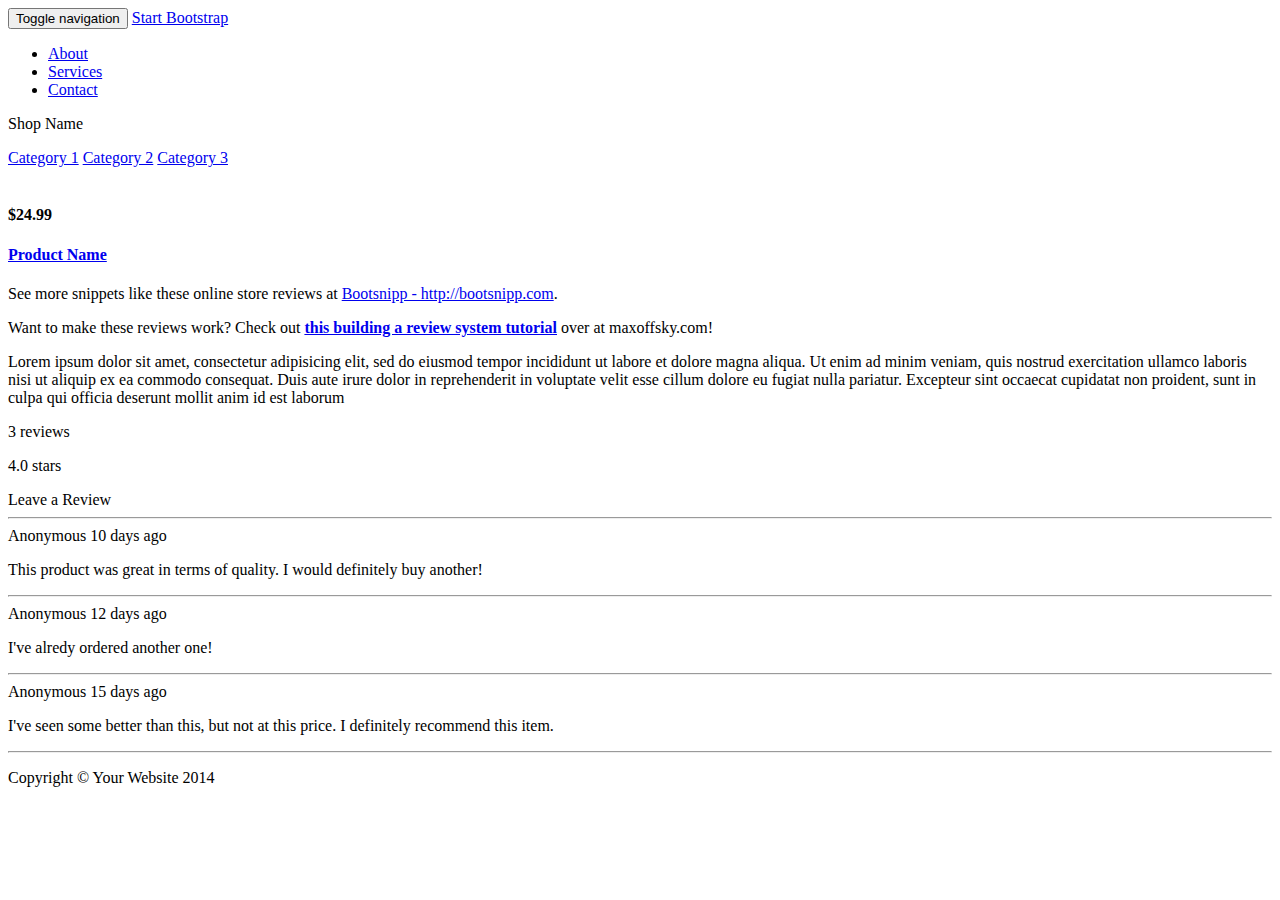
==== src/main/webapp/WEB-INF/views/index.html @ 2a2edcc9 "штше сщььше" ====
<!DOCTYPE html>
<html lang="en" xmlns:th="http://www.thymeleaf.org">

<head>

    <meta charset="utf-8">
    <meta http-equiv="X-UA-Compatible" content="IE=edge">
    <meta name="viewport" content="width=device-width, initial-scale=1">
    <meta name="description" content="">
    <meta name="author" content="">

    <title>Shop Item - Start Bootstrap Template</title>

    <!-- Bootstrap Core CSS -->
    <link href="/resources/css/bootstrap.min.css" rel="stylesheet">

    <!-- Custom CSS -->
    <link href="/resources/css/shop-item.css" rel="stylesheet">

    <!-- HTML5 Shim and Respond.js IE8 support of HTML5 elements and media queries -->
    <!-- WARNING: Respond.js doesn't work if you view the page via file:// -->
    <!--[if lt IE 9]>
        <script src="https://oss.maxcdn.com/libs/html5shiv/3.7.0/html5shiv.js"></script>
        <script src="https://oss.maxcdn.com/libs/respond.js/1.4.2/respond.min.js"></script>
    <![endif]-->

</head>

<body>

    <!-- Navigation -->
    <nav class="navbar navbar-inverse navbar-fixed-top" role="navigation">
        <div class="container">
            <!-- Brand and toggle get grouped for better mobile display -->
            <div class="navbar-header">
                <button type="button" class="navbar-toggle" data-toggle="collapse" data-target="#bs-example-navbar-collapse-1">
                    <span class="sr-only">Toggle navigation</span>
                    <span class="icon-bar"></span>
                    <span class="icon-bar"></span>
                    <span class="icon-bar"></span>
                </button>
                <a class="navbar-brand" href="#">Start Bootstrap</a>
            </div>
            <!-- Collect the nav links, forms, and other content for toggling -->
            <div class="collapse navbar-collapse" id="bs-example-navbar-collapse-1">
                <ul class="nav navbar-nav">
                    <li>
                        <a href="#">About</a>
                    </li>
                    <li>
                        <a href="#">Services</a>
                    </li>
                    <li>
                        <a href="#">Contact</a>
                    </li>
                </ul>
            </div>
            <!-- /.navbar-collapse -->
        </div>
        <!-- /.container -->
    </nav>

    <!-- Page Content -->
    <div class="container">

        <div class="row">

            <div class="col-md-3">
                <p class="lead">Shop Name</p>
                <div class="list-group">
                    <a href="#" class="list-group-item active">Category 1</a>
                    <a href="#" class="list-group-item">Category 2</a>
                    <a href="#" class="list-group-item">Category 3</a>
                </div>
            </div>

            <div class="col-md-9">

                <div class="thumbnail">
                    <img class="img-responsive" src="http://placehold.it/800x300" alt="">
                    <div class="caption-full">
                        <h4 class="pull-right">$24.99</h4>
                        <h4><a href="#">Product Name</a>
                        </h4>
                        <p>See more snippets like these online store reviews at <a target="_blank" href="http://bootsnipp.com">Bootsnipp - http://bootsnipp.com</a>.</p>
                        <p>Want to make these reviews work? Check out
                            <strong><a href="http://maxoffsky.com/code-blog/laravel-shop-tutorial-1-building-a-review-system/">this building a review system tutorial</a>
                            </strong>over at maxoffsky.com!</p>
                        <p>Lorem ipsum dolor sit amet, consectetur adipisicing elit, sed do eiusmod tempor incididunt ut labore et dolore magna aliqua. Ut enim ad minim veniam, quis nostrud exercitation ullamco laboris nisi ut aliquip ex ea commodo consequat. Duis aute irure dolor in reprehenderit in voluptate velit esse cillum dolore eu fugiat nulla pariatur. Excepteur sint occaecat cupidatat non proident, sunt in culpa qui officia deserunt mollit anim id est laborum</p>
                    </div>
                    <div class="ratings">
                        <p class="pull-right">3 reviews</p>
                        <p>
                            <span class="glyphicon glyphicon-star"></span>
                            <span class="glyphicon glyphicon-star"></span>
                            <span class="glyphicon glyphicon-star"></span>
                            <span class="glyphicon glyphicon-star"></span>
                            <span class="glyphicon glyphicon-star-empty"></span>
                            4.0 stars
                        </p>
                    </div>
                </div>

                <div class="well">

                    <div class="text-right">
                        <a class="btn btn-success">Leave a Review</a>
                    </div>

                    <hr>

                    <div class="row">
                        <div class="col-md-12">
                            <span class="glyphicon glyphicon-star"></span>
                            <span class="glyphicon glyphicon-star"></span>
                            <span class="glyphicon glyphicon-star"></span>
                            <span class="glyphicon glyphicon-star"></span>
                            <span class="glyphicon glyphicon-star-empty"></span>
                            Anonymous
                            <span class="pull-right">10 days ago</span>
                            <p>This product was great in terms of quality. I would definitely buy another!</p>
                        </div>
                    </div>

                    <hr>

                    <div class="row">
                        <div class="col-md-12">
                            <span class="glyphicon glyphicon-star"></span>
                            <span class="glyphicon glyphicon-star"></span>
                            <span class="glyphicon glyphicon-star"></span>
                            <span class="glyphicon glyphicon-star"></span>
                            <span class="glyphicon glyphicon-star-empty"></span>
                            Anonymous
                            <span class="pull-right">12 days ago</span>
                            <p>I've alredy ordered another one!</p>
                        </div>
                    </div>

                    <hr>

                    <div class="row">
                        <div class="col-md-12">
                            <span class="glyphicon glyphicon-star"></span>
                            <span class="glyphicon glyphicon-star"></span>
                            <span class="glyphicon glyphicon-star"></span>
                            <span class="glyphicon glyphicon-star"></span>
                            <span class="glyphicon glyphicon-star-empty"></span>
                            Anonymous
                            <span class="pull-right">15 days ago</span>
                            <p>I've seen some better than this, but not at this price. I definitely recommend this item.</p>
                        </div>
                    </div>

                </div>

            </div>

        </div>

    </div>
    <!-- /.container -->

    <div class="container">

        <hr>

        <!-- Footer -->
        <footer>
            <div class="row">
                <div class="col-lg-12">
                    <p>Copyright &copy; Your Website 2014</p>
                </div>
            </div>
        </footer>

    </div>
    <!-- /.container -->

    <!-- jQuery -->
    <script src="/resources/js/jquery.js"></script>

    <!-- Bootstrap Core JavaScript -->
    <script src="/resources/js/bootstrap.min.js"></script>

</body>

</html>
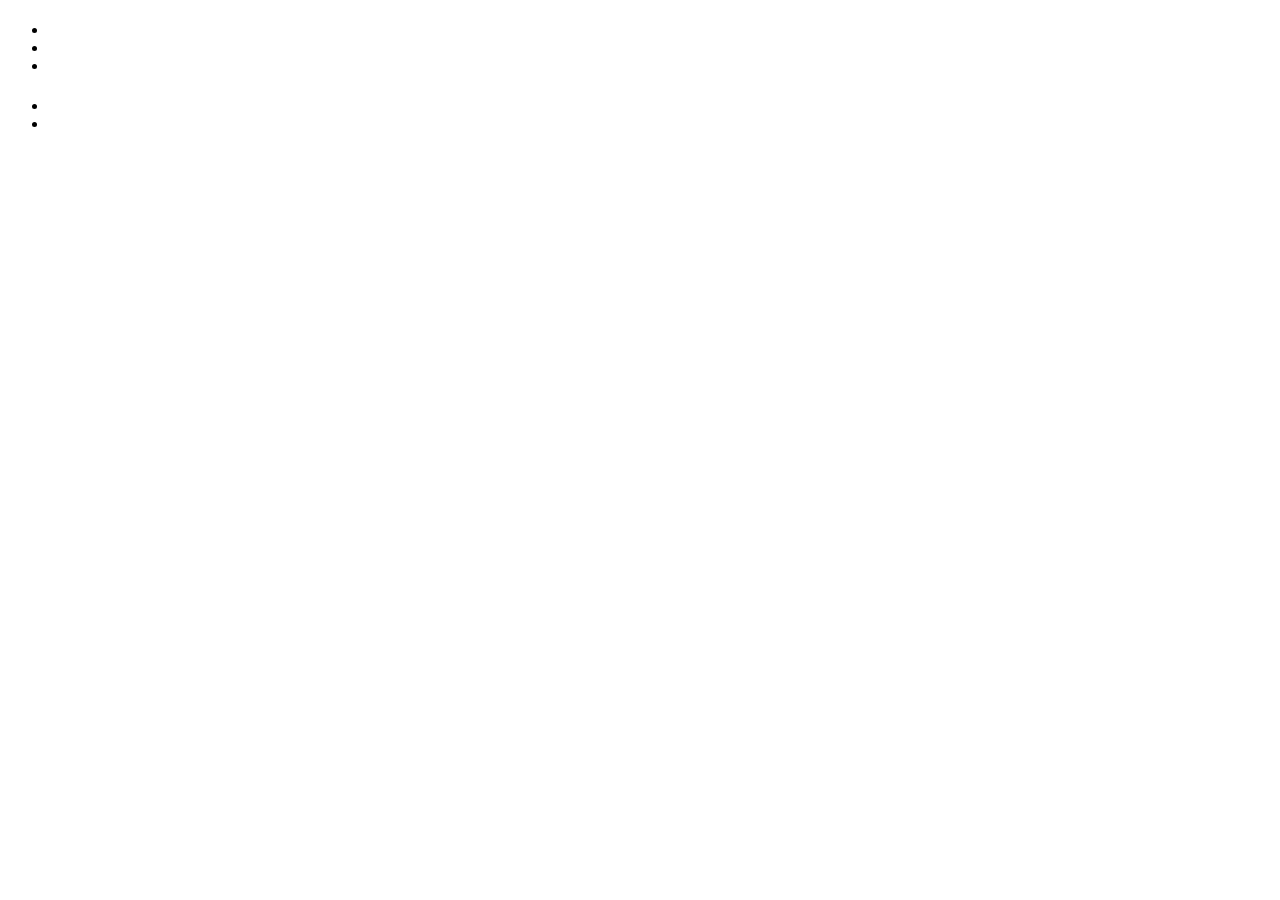
==== commit a0b7e2f6: "add security + add new user with validation" ====
--- a/src/main/webapp/WEB-INF/views/index.html
+++ b/src/main/webapp/WEB-INF/views/index.html
@@ -9,7 +9,7 @@
     <meta name="description" content="">
     <meta name="author" content="">
 
-    <title>Shop Item - Start Bootstrap Template</title>
+    <title>CargoTaxi - Main page</title>
 
     <!-- Bootstrap Core CSS -->
     <link href="/resources/css/bootstrap.min.css" rel="stylesheet">
@@ -20,168 +20,78 @@
     <!-- HTML5 Shim and Respond.js IE8 support of HTML5 elements and media queries -->
     <!-- WARNING: Respond.js doesn't work if you view the page via file:// -->
     <!--[if lt IE 9]>
-        <script src="https://oss.maxcdn.com/libs/html5shiv/3.7.0/html5shiv.js"></script>
-        <script src="https://oss.maxcdn.com/libs/respond.js/1.4.2/respond.min.js"></script>
+    <script src="https://oss.maxcdn.com/libs/html5shiv/3.7.0/html5shiv.js"></script>
+    <script src="https://oss.maxcdn.com/libs/respond.js/1.4.2/respond.min.js"></script>
     <![endif]-->
 
 </head>
 
 <body>
 
-    <!-- Navigation -->
-    <nav class="navbar navbar-inverse navbar-fixed-top" role="navigation">
-        <div class="container">
-            <!-- Brand and toggle get grouped for better mobile display -->
-            <div class="navbar-header">
-                <button type="button" class="navbar-toggle" data-toggle="collapse" data-target="#bs-example-navbar-collapse-1">
-                    <span class="sr-only">Toggle navigation</span>
-                    <span class="icon-bar"></span>
-                    <span class="icon-bar"></span>
-                    <span class="icon-bar"></span>
-                </button>
-                <a class="navbar-brand" href="#">Start Bootstrap</a>
-            </div>
-            <!-- Collect the nav links, forms, and other content for toggling -->
-            <div class="collapse navbar-collapse" id="bs-example-navbar-collapse-1">
-                <ul class="nav navbar-nav">
-                    <li>
-                        <a href="#">About</a>
-                    </li>
-                    <li>
-                        <a href="#">Services</a>
-                    </li>
-                    <li>
-                        <a href="#">Contact</a>
-                    </li>
-                </ul>
-            </div>
-            <!-- /.navbar-collapse -->
-        </div>
-        <!-- /.container -->
-    </nav>
+<div th:replace="fragments/header :: header"></div>
 
-    <!-- Page Content -->
-    <div class="container">
+<!-- Page Content -->
+<div class="container">
 
-        <div class="row">
+    <div class="row">
 
-            <div class="col-md-3">
-                <p class="lead">Shop Name</p>
-                <div class="list-group">
-                    <a href="#" class="list-group-item active">Category 1</a>
-                    <a href="#" class="list-group-item">Category 2</a>
-                    <a href="#" class="list-group-item">Category 3</a>
+        <div th:replace="fragments/menu :: menu"></div>
+
+        <div class="col-md-9">
+
+            <div class="thumbnail">
+                <h3><span th:text="#{main.services.title}"/></h3>
+                <div class="caption-full">
+                    <h4><span th:text="#{main.services.customer.title}"/>
+                    </h4>
+                    <ul>
+                        <li><span
+                                th:text="#{main.services.customer.find_executor}"/>
+                        </li>
+                        <li><span th:text="#{main.services.customer.orders}"/>
+                        </li>
+                        <li><span
+                                th:text="#{main.services.customer.select_bids}"/>
+                        </li>
+                    </ul>
                 </div>
-            </div>
-
-            <div class="col-md-9">
-
-                <div class="thumbnail">
-                    <img class="img-responsive" src="http://placehold.it/800x300" alt="">
-                    <div class="caption-full">
-                        <h4 class="pull-right">$24.99</h4>
-                        <h4><a href="#">Product Name</a>
-                        </h4>
-                        <p>See more snippets like these online store reviews at <a target="_blank" href="http://bootsnipp.com">Bootsnipp - http://bootsnipp.com</a>.</p>
-                        <p>Want to make these reviews work? Check out
-                            <strong><a href="http://maxoffsky.com/code-blog/laravel-shop-tutorial-1-building-a-review-system/">this building a review system tutorial</a>
-                            </strong>over at maxoffsky.com!</p>
-                        <p>Lorem ipsum dolor sit amet, consectetur adipisicing elit, sed do eiusmod tempor incididunt ut labore et dolore magna aliqua. Ut enim ad minim veniam, quis nostrud exercitation ullamco laboris nisi ut aliquip ex ea commodo consequat. Duis aute irure dolor in reprehenderit in voluptate velit esse cillum dolore eu fugiat nulla pariatur. Excepteur sint occaecat cupidatat non proident, sunt in culpa qui officia deserunt mollit anim id est laborum</p>
-                    </div>
-                    <div class="ratings">
-                        <p class="pull-right">3 reviews</p>
-                        <p>
-                            <span class="glyphicon glyphicon-star"></span>
-                            <span class="glyphicon glyphicon-star"></span>
-                            <span class="glyphicon glyphicon-star"></span>
-                            <span class="glyphicon glyphicon-star"></span>
-                            <span class="glyphicon glyphicon-star-empty"></span>
-                            4.0 stars
-                        </p>
-                    </div>
+                <div class="caption-full">
+                    <h4><span th:text="#{main.services.executor.title}"/>
+                    </h4>
+                    <ul>
+                        <li><span
+                                th:text="#{main.services.executor.find_job}"/>
+                        </li>
+                        <li><span th:text="#{main.services.executor.find_job}"/>
+                        </li>
+                    </ul>
                 </div>
-
-                <div class="well">
-
-                    <div class="text-right">
-                        <a class="btn btn-success">Leave a Review</a>
-                    </div>
-
-                    <hr>
-
-                    <div class="row">
-                        <div class="col-md-12">
-                            <span class="glyphicon glyphicon-star"></span>
-                            <span class="glyphicon glyphicon-star"></span>
-                            <span class="glyphicon glyphicon-star"></span>
-                            <span class="glyphicon glyphicon-star"></span>
-                            <span class="glyphicon glyphicon-star-empty"></span>
-                            Anonymous
-                            <span class="pull-right">10 days ago</span>
-                            <p>This product was great in terms of quality. I would definitely buy another!</p>
-                        </div>
-                    </div>
-
-                    <hr>
-
-                    <div class="row">
-                        <div class="col-md-12">
-                            <span class="glyphicon glyphicon-star"></span>
-                            <span class="glyphicon glyphicon-star"></span>
-                            <span class="glyphicon glyphicon-star"></span>
-                            <span class="glyphicon glyphicon-star"></span>
-                            <span class="glyphicon glyphicon-star-empty"></span>
-                            Anonymous
-                            <span class="pull-right">12 days ago</span>
-                            <p>I've alredy ordered another one!</p>
-                        </div>
-                    </div>
-
-                    <hr>
-
-                    <div class="row">
-                        <div class="col-md-12">
-                            <span class="glyphicon glyphicon-star"></span>
-                            <span class="glyphicon glyphicon-star"></span>
-                            <span class="glyphicon glyphicon-star"></span>
-                            <span class="glyphicon glyphicon-star"></span>
-                            <span class="glyphicon glyphicon-star-empty"></span>
-                            Anonymous
-                            <span class="pull-right">15 days ago</span>
-                            <p>I've seen some better than this, but not at this price. I definitely recommend this item.</p>
-                        </div>
-                    </div>
-
-                </div>
-
+                <table>
+                <tbody>
+                <tr th:each="password: ${passwords}">
+                    <td th:text="${password.key}" />
+                    <td th:text="${password.value}" />
+                </tr>
+                </tbody>
+                </table>
             </div>
 
         </div>
 
     </div>
-    <!-- /.container -->
 
-    <div class="container">
+</div>
+<!-- /.container -->
 
-        <hr>
+<div th:replace="fragments/footer :: footer">
+</div>
+<!-- /.container -->
 
-        <!-- Footer -->
-        <footer>
-            <div class="row">
-                <div class="col-lg-12">
-                    <p>Copyright &copy; Your Website 2014</p>
-                </div>
-            </div>
-        </footer>
+<!-- jQuery -->
+<script src="/resources/js/jquery.js"></script>
 
-    </div>
-    <!-- /.container -->
-
-    <!-- jQuery -->
-    <script src="/resources/js/jquery.js"></script>
-
-    <!-- Bootstrap Core JavaScript -->
-    <script src="/resources/js/bootstrap.min.js"></script>
+<!-- Bootstrap Core JavaScript -->
+<script src="/resources/js/bootstrap.min.js"></script>
 
 </body>
 
